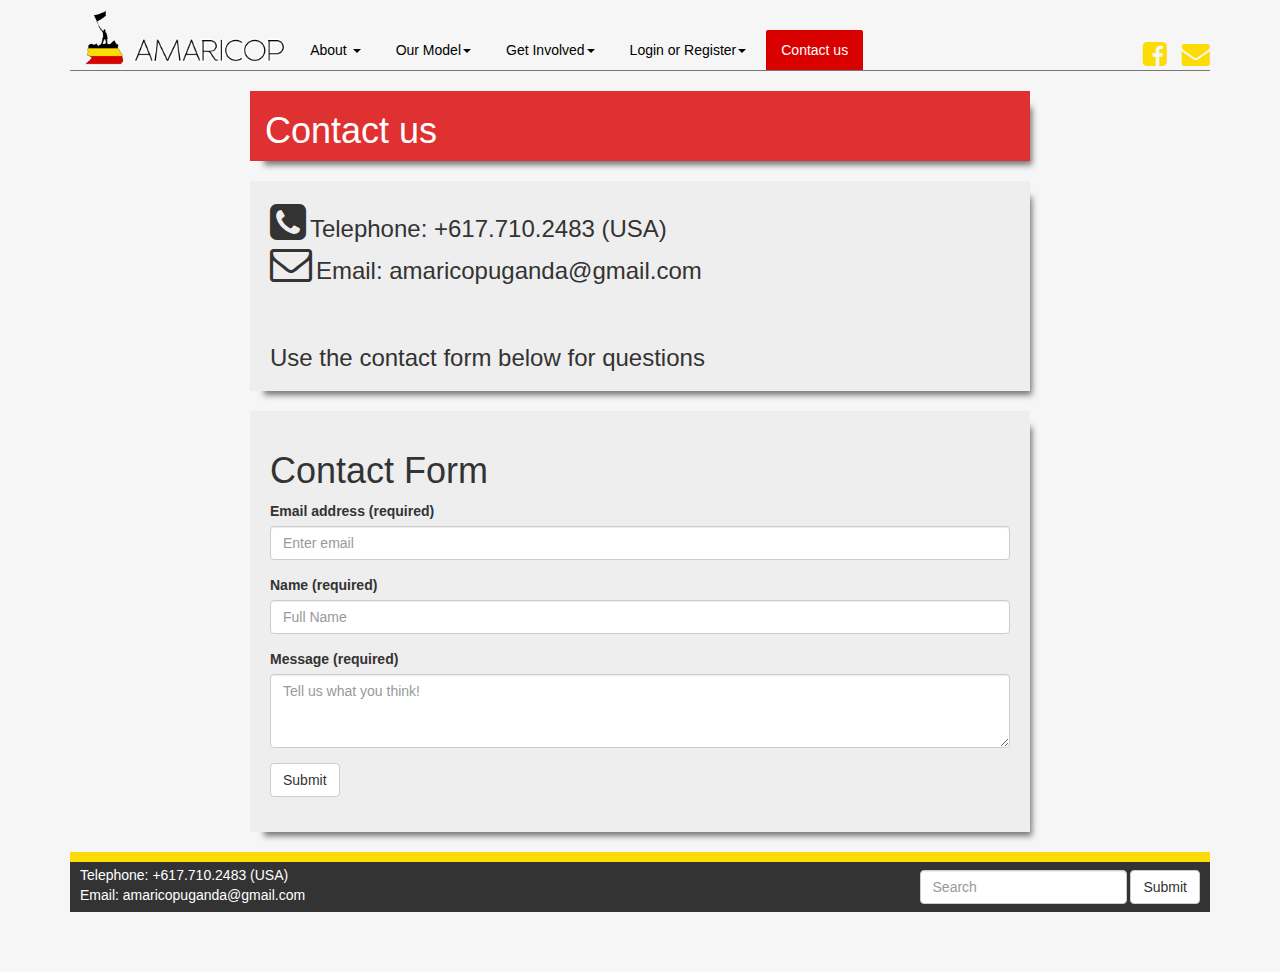
==== contact.html @ acd306e4 "ported the site" ====
<!DOCTYPE html>
<html lang="en">
<head>
    <meta charset="utf-8">
    <meta http-equiv="X-UA-Compatible" content="IE=edge">
    <meta name="viewport" content="width=device-width, initial-scale=1">
    <title>Amaricop Uganda | Growing the Perl of Africa</title>

    <link href="css/bootstrap.min.css" rel="stylesheet">
    <link href="http://maxcdn.bootstrapcdn.com/font-awesome/4.2.0/css/font-awesome.min.css" rel="stylesheet">

    <!-- HTML5 shim and Respond.js for IE8 support of HTML5 elements and media queries -->
    <!--[if lt IE 9]>
    <script src="https://oss.maxcdn.com/html5shiv/3.7.2/html5shiv.min.js"></script>
    <script src="https://oss.maxcdn.com/respond/1.4.2/respond.min.js"></script>
    <![endif]-->

    <link rel="stylesheet" type="text/css" href="css/frame.css">
    <link rel="shortcut icon" href="images/favicon.ico">
</head>
<body>

    <div class="container">
        <nav class="navbar navbar-default float-nav">
            <div class="container">

                <div class="navbar-header">

                    <button type="button" class="navbar-toggle collapsed" data-toggle="collapse" data-target="#topnav">
                    <span class="sr-only">Toggle navigation</span>
                    <span class="icon-bar"></span>
                    <span class="icon-bar"></span>
                    <span class="icon-bar"></span>
                    </button>
                    <div class="nav-img">
                        <img id="notextimage" src="images/amaricop-notext.png">
                        <img id="onlytext"  src="images/amaricop-onlytitle.png">
                    </div>
                </div>

                <div class="collapse navbar-collapse" id="topnav">

                    <ul class="nav navbar-nav navbar-left">

                        <li class="dropdown">
                            <a href="#" class="dropdown-toggle btn-bl" data-toggle="dropdown" role="button" aria-expanded="false">About <span class="caret"></span></a>
                            <ul class="dropdown-menu" role="menu">
                                    <li><a href="index.html">About Amaricop</a></li>
                                    <li><a href="team.html">Amaricop Team</a></li>
                            </ul>
                        </li>
                        <li class="dropdown">
                            <a href="#" class="dropdown-toggle btn-bl" data-toggle="dropdown" role="button" aria-expanded="false">Our Model<span class="caret"></span></a>
                            <ul class="dropdown-menu" role="menu">
                                    <li><a href="talent.html">Identifying talent</a></li>
                                    <li><a href="highschoolpartners.html">High School Partnerships</a></li>
                            </ul>
                        </li>
                        <li class="dropdown">
                            <a href="#" class="dropdown-toggle btn-bl" data-toggle="dropdown" role="button" aria-expanded="false">Get Involved<span class="caret"></span></a>
                            <ul class="dropdown-menu" role="menu">
                                    <li><a href="getinvolvedugandans.html">Ugandans</a></li>
                                    <li><a href="getinvolvedothers.html">Others</a></li>
                            </ul>
                        </li>
                        <li class="dropdown">
                            <a href="#" class="dropdown-toggle btn-bl" data-toggle="dropdown" role="button" aria-expanded="false">Login or Register<span class="caret"></span></a>
                            <ul class="dropdown-menu" role="menu">
                                    <li><a href="#">Team Member</a></li>
                                    <li><a href="#">Student</a></li>
                            </ul>
                        </li>
                        <li><a class="btn-rd" href="contact.html">Contact us</a></li>
                    </ul>
                    <ul class="nav navbar-nav navbar-right">

                        <li><a class="icon" href="https://www.facebook.com/amaricopuganda" target="_blank"><i class="fa fa-facebook-square fa-2x"></i></a></li>
                        <li><a class="icon" href="mailto:amaricopuganda@gmail.com"><i class="fa fa-envelope fa-2x"></i></a></li>
                    </ul>
                </div>
            </div>
        </nav>

        <div class="row">
            
            <div class="col-xs-12 col-sm-8 col-md-8 col-lg-8 col-sm-offset-2 col-md-offset-2 msg-panel">
                <h1>Contact us</h1>
            </div>
            <div class="col-xs-12 col-sm-8 col-md-8 col-lg-8 col-sm-offset-2 col-md-offset-2 msg-panel light contacts">

                <i class="fa fa-phone-square fa-3x"></i>
                <h3>Telephone: +617.710.2483 (USA)</h3>
                <br>
                <i class="fa fa-envelope-o fa-3x"></i>
                <h3>Email: amaricopuganda@gmail.com</h3>
                <br>
                <br>
                <br>
                <br>
                <h3>Use the contact form below for questions</h3>
            </div>

            <div class="col-xs-12 col-sm-8 col-md-8 col-lg-8 col-sm-offset-2 col-md-offset-2 msg-panel light contact-form">
                <h1>Contact Form</h1>
                <form>
                    <div class="form-group">
                        <label for="exampleInputEmail1">Email address (required)</label>
                        <input type="email" class="form-control" id="exampleInputEmail1" placeholder="Enter email">
                    </div>
                    <div class="form-group">
                        <label for="fullname">Name (required)</label>
                        <input type="text" class="form-control" id="name" placeholder="Full Name">
                    </div>
                    <div class="form-group">
                        <label for="message">Message (required)</label>
                        <textarea class="form-control" rows="3" placeholder="Tell us what you think!"></textarea>
                    </div>
                    <div class="form-group">
                        <button type="submit" class="btn btn-default">Submit</button>
                    </div>
                </form>
            </div>
        </div>

        <footer class="footer">
            <div class="yellowband">
            </div>
            <div class="inner">
                <div class="navbar-left">
                    <p>Telephone: +617.710.2483 (USA)</p>
                    <p>Email: amaricopuganda@gmail.com</p>
                </div>
                    <form class="navbar-form navbar-right" role="search">
                        <div class="form-group">
                            <input type="text" class="form-control" placeholder="Search">
                        </div>
                        <button type="submit" class="btn btn-default">Submit</button>
                    </form>
            </div>
        </footer>

    </div>


    <script src="http://ajax.googleapis.com/ajax/libs/jquery/2.1.3/jquery.min.js"></script>
    <script src="js/bootstrap.min.js"></script>
</body>
</html>
---- css/frame.css ----
body {
    margin-bottom: 60px;
    background-color: #f6f6f6;
}

.float-nav {
        background-color: #f6f6f6;
        border-style: none;
        border-radius: 0;
        border-bottom: thin ridge #777;
}
.navbar-brand img {
        height: 50px;
}
.nav-img img {
        max-height: 55px !important;
}
@media (min-width: 768px) {
        .float-nav {
            margin-top: 10px;
        }
        .navbar-brand {
                padding-bottom: 0;
                padding-top: 25px;
                padding-left: 0;
                color: black !important;
        }
        .navbar-brand img {
                height: 50px;
                position: relative;
                bottom: 14px;
        }
        .sticky {
            position: absolute;
            bottom: 0px;
        }
        #onlytext {
            margin-bottom: -26px;
        }
}

.btn-bl, .btn-rd {
        color: #000 !important;
        background-color: #f6f6f6;
        margin-right: 5px;
        border-radius: 2px 2px 0 0;
        padding-top: 10px !important;
        padding-bottom: 10px !important;
        margin-top: 20px;
        -webkit-transition: color 0.5s; /* For Safari 3.1 to 6.0 */
        transition: color 0.5s;
        -webkit-transition: background-color 0.5s; /* For Safari 3.1 to 6.0 */
        transition: background-color 0.5s;
}

.btn-rd {
        color: #fff !important;
        background-color: #d90000 !important;
}

.btn-bl:hover {
        color: #fff !important;
        background-color: #000 !important;
}
.btn-rd:hover {
        background-color: #d90000 !important;
}

.icon {
        padding: 0 !important;
}
.icon i {
        margin-top: 30px;
        margin-right: 15px;
        color: #fcdc04 !important;
}
.footer {
        height: 60px;
}
.msg-panel {
        color: white;
        background-color: rgba(217,0,0,0.8);
  -webkit-box-shadow: 8px 10px 6px -6px #777;
     -moz-box-shadow: 8px 10px 6px -6px #777;
          box-shadow: 8px 10px 6px -6px #777;
}
.light {
        color: inherit;
        background-color: #eee;
        margin-top: 20px;
        padding: 20px;
}
.margin-t-15 {
        margin-top: 15px;
}
.footer {
  min-height: 60px;
}
.footer p {
    color: #fff !important;
    padding-top: 0px;
    padding-bottom: 0px;
    margin: 0;
}
.footer p:first-child {
    margin-bottom: 0px;
    margin-top: 3px;
}
.inner {
    background-color: #333;
    min-height: 50px;
    width: 100%;
    padding: 0px 10px;
} 
.yellowband {
    height: 10px;
    width: 100%;
    background-color: #fcdc04;
}


.contacts h3 {
    display: inline;
}
.contact-form {
    margin-bottom: 20px;
}
.team-img {
    width: 140px !important;
    height: 140px !important;
    background-color: gray;
    margin-bottom: 15px;
}
.team-txt {
    margin-bottom: 25px;
}

/* Mobile optimizations */
@media (max-width: 768px) {
    .float-nav {
            margin-top: 0px;
            border-bottom: none;
    }
    .btn-bl, .btn-rd {
            margin-top: 0px;
    }
    .navimg {
            padding: 0;
    }
    img {
            max-height: 250px;
    }
    .icon i {
            margin: 0;
            margin-left: 15px;
    }
    .msg-panel {
      -webkit-box-shadow: 0 8px 6px -6px black;
         -moz-box-shadow: 0 8px 6px -6px black;
              box-shadow: 0 8px 6px -6px black;
    }
    .footer p {
        margin: 0px !important;
        padding: 0px !important;
    }
    .footer {
        margin-top: 20px;
    }
}

/* fix navbar images */
#onlytext {
    height: 40px;
}
@media (max-width: 991px) {
    #onlytext {
        display: none;
    }
    #notextimage {
        padding-right: 10px;
    }
}
@media (max-width: 768px) {
    #onlytext {
        display: inline-block;
    }
    #notextimage {
        padding-right: 0;
    }
}

/* make footer same size as nav */
@media (min-width: 768px) {
    .sticky {
        width: 730px;
    }
}
@media (min-width: 992px) {
    .sticky {
        width: 940px;
    }
}
@media (min-width: 1200px) {
    .sticky {
        width: 1140px;
    }
}
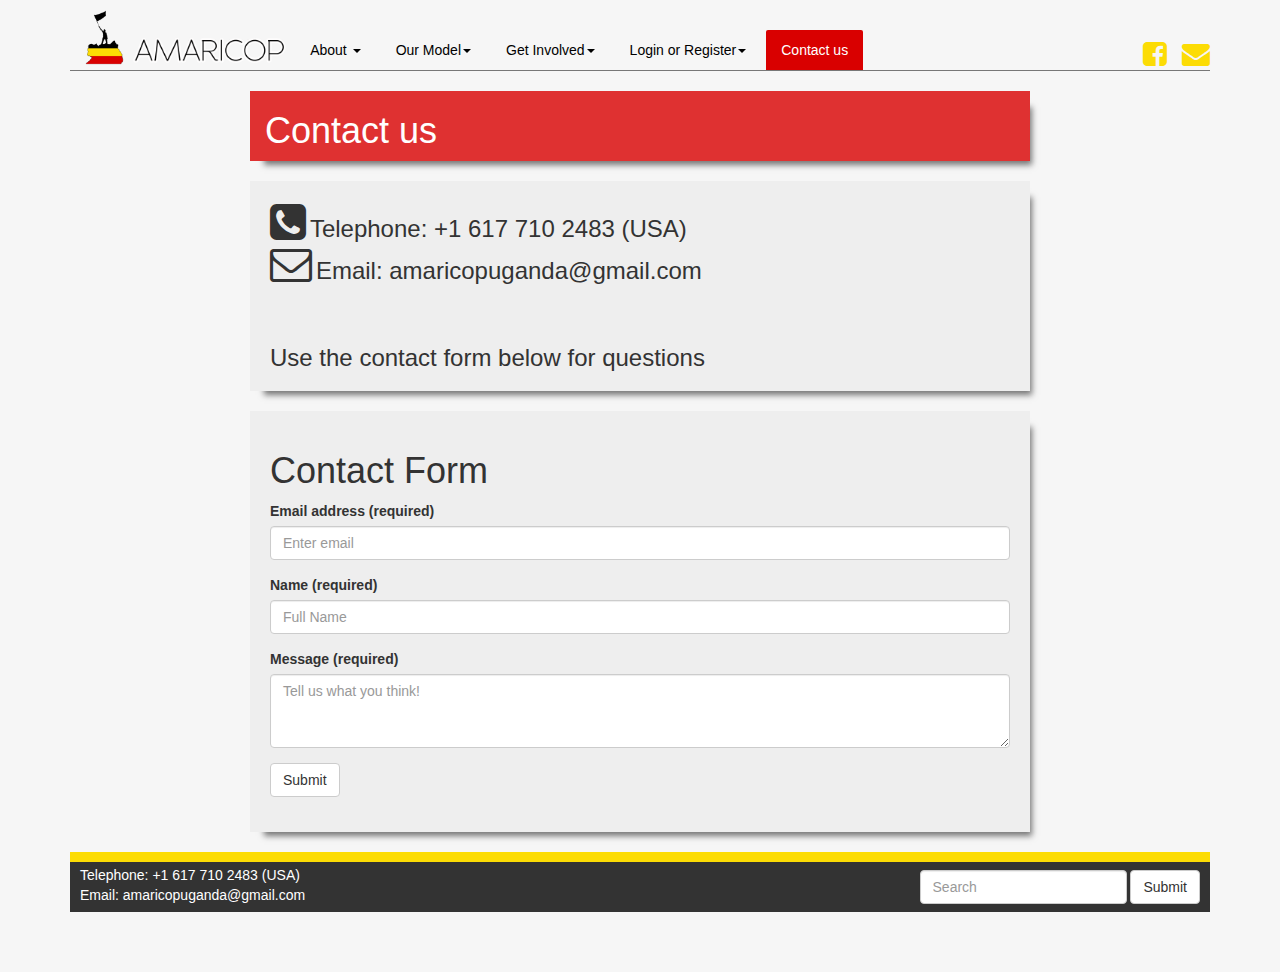
==== commit 2de3f72c: "fixed telephone number" ====
--- a/contact.html
+++ b/contact.html
@@ -89,7 +89,7 @@
             <div class="col-xs-12 col-sm-8 col-md-8 col-lg-8 col-sm-offset-2 col-md-offset-2 msg-panel light contacts">
 
                 <i class="fa fa-phone-square fa-3x"></i>
-                <h3>Telephone: +617.710.2483 (USA)</h3>
+                <h3>Telephone: +1 617 710 2483 (USA)</h3>
                 <br>
                 <i class="fa fa-envelope-o fa-3x"></i>
                 <h3>Email: amaricopuganda@gmail.com</h3>
@@ -127,7 +127,7 @@
             </div>
             <div class="inner">
                 <div class="navbar-left">
-                    <p>Telephone: +617.710.2483 (USA)</p>
+                    <p>Telephone: +1 617 710 2483 (USA)</p>
                     <p>Email: amaricopuganda@gmail.com</p>
                 </div>
                     <form class="navbar-form navbar-right" role="search">
@@ -145,4 +145,4 @@
     <script src="http://ajax.googleapis.com/ajax/libs/jquery/2.1.3/jquery.min.js"></script>
     <script src="js/bootstrap.min.js"></script>
 </body>
-</html>+</html>
